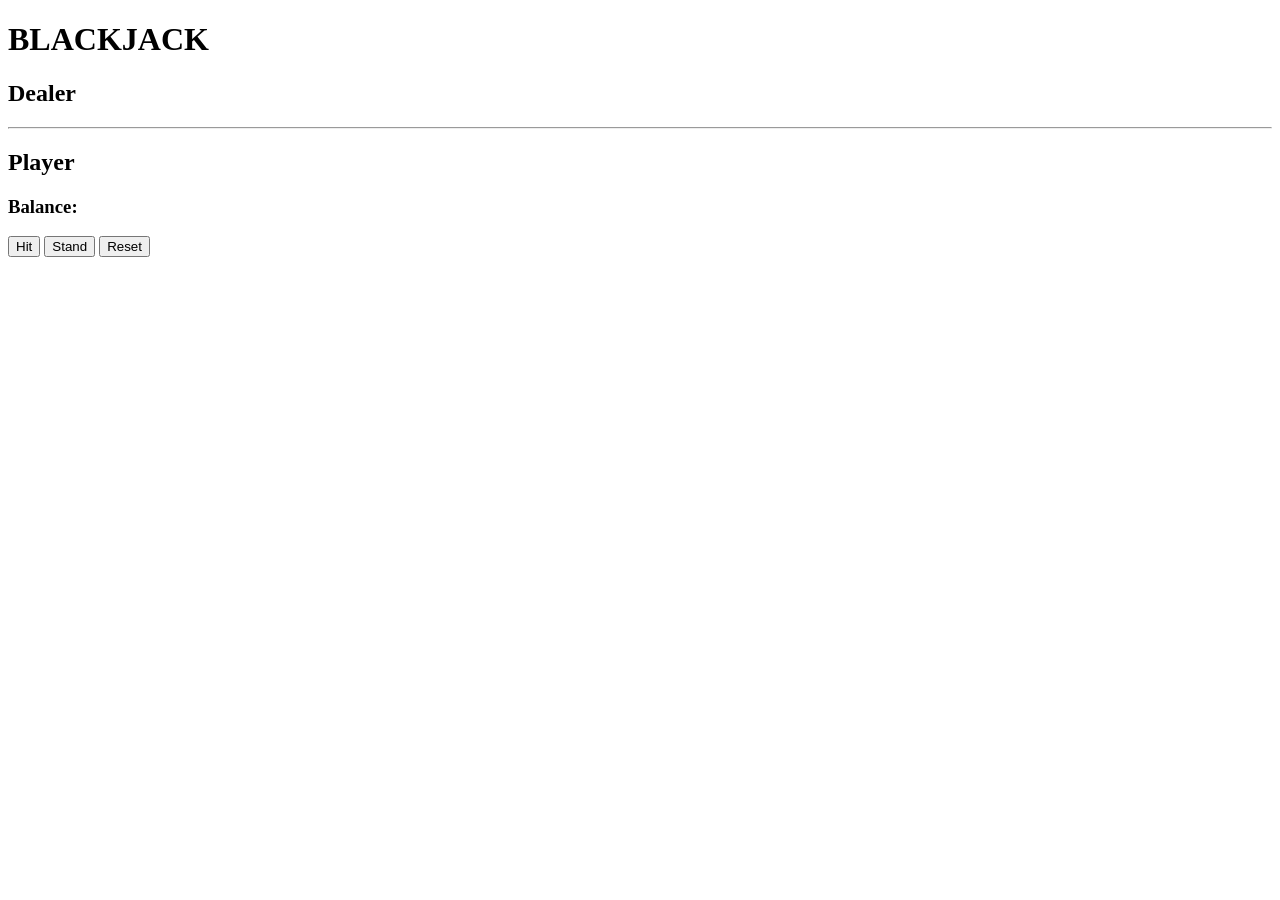
==== index.html @ 01ff7e90 "Rename index.html.html to index.html" ====
<!DOCTYPE html>
<html lang="de">
<head>
<meta charset="UTF-8">
<title>Blackjack Casino</title>
<link rel="stylesheet" href="style.css">
</head>

<body>

<div class="overlay">

<h1>BLACKJACK</h1>

<div class="table">

  <div class="section">
    <h2>Dealer</h2>
    <div id="dealerCards" class="cards"></div>
    <div id="dealerScore"></div>
  </div>

  <hr>

  <div class="section">
    <h2>Player</h2>
    <div id="playerCards" class="cards"></div>
    <div id="playerScore"></div>
  </div>

  <h3>Balance: <span id="balance"></span></h3>

  <button onclick="hit()">Hit</button>
  <button onclick="stand()">Stand</button>
  <button onclick="resetGame()">Reset</button>

</div>

</div>

<script src="script.js"></script>
</body>
</html>
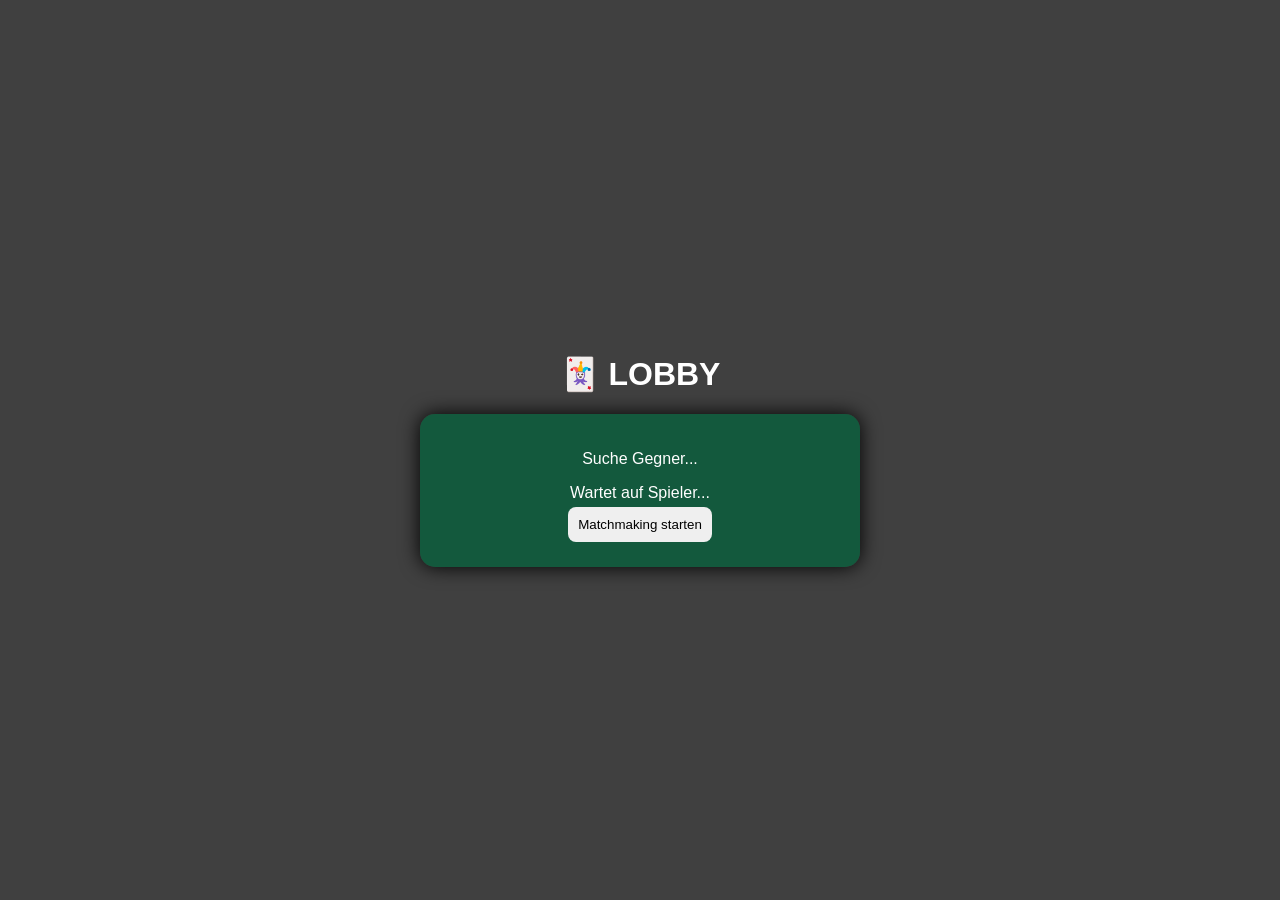
==== commit 45537cce: "Update index.html" ====
--- a/index.html
+++ b/index.html
@@ -2,42 +2,22 @@
 <html lang="de">
 <head>
 <meta charset="UTF-8">
-<title>Blackjack Casino</title>
+<title>Blackjack Lobby</title>
 <link rel="stylesheet" href="style.css">
 </head>
 
 <body>
+<div class="overlay">
+  <h1>🃏 LOBBY</h1>
 
-<div class="overlay">
+  <div class="table">
+    <p>Suche Gegner...</p>
+    <div id="status">Wartet auf Spieler...</div>
 
-<h1>BLACKJACK</h1>
-
-<div class="table">
-
-  <div class="section">
-    <h2>Dealer</h2>
-    <div id="dealerCards" class="cards"></div>
-    <div id="dealerScore"></div>
+    <button onclick="findMatch()">Matchmaking starten</button>
   </div>
-
-  <hr>
-
-  <div class="section">
-    <h2>Player</h2>
-    <div id="playerCards" class="cards"></div>
-    <div id="playerScore"></div>
-  </div>
-
-  <h3>Balance: <span id="balance"></span></h3>
-
-  <button onclick="hit()">Hit</button>
-  <button onclick="stand()">Stand</button>
-  <button onclick="resetGame()">Reset</button>
-
 </div>
 
-</div>
-
-<script src="script.js"></script>
+<script src="lobby.js"></script>
 </body>
 </html>
--- a/style.css
+++ b/style.css
@@ -0,0 +1,37 @@
+body {
+  margin: 0;
+  font-family: Arial;
+  background: url("https://images.unsplash.com/photo-1604017011826-d3b4f1b1b3c0") center/cover no-repeat;
+  color: white;
+}
+
+.overlay {
+  background: rgba(0,0,0,0.75);
+  height: 100vh;
+  display: flex;
+  flex-direction: column;
+  justify-content: center;
+  align-items: center;
+}
+
+.table {
+  background: rgba(0, 100, 60, 0.7);
+  padding: 20px;
+  border-radius: 15px;
+  width: 400px;
+  text-align: center;
+  box-shadow: 0 0 20px black;
+}
+
+.cards {
+  font-size: 30px;
+  margin: 10px;
+}
+
+button {
+  margin: 5px;
+  padding: 10px;
+  border: none;
+  border-radius: 8px;
+  cursor: pointer;
+}
